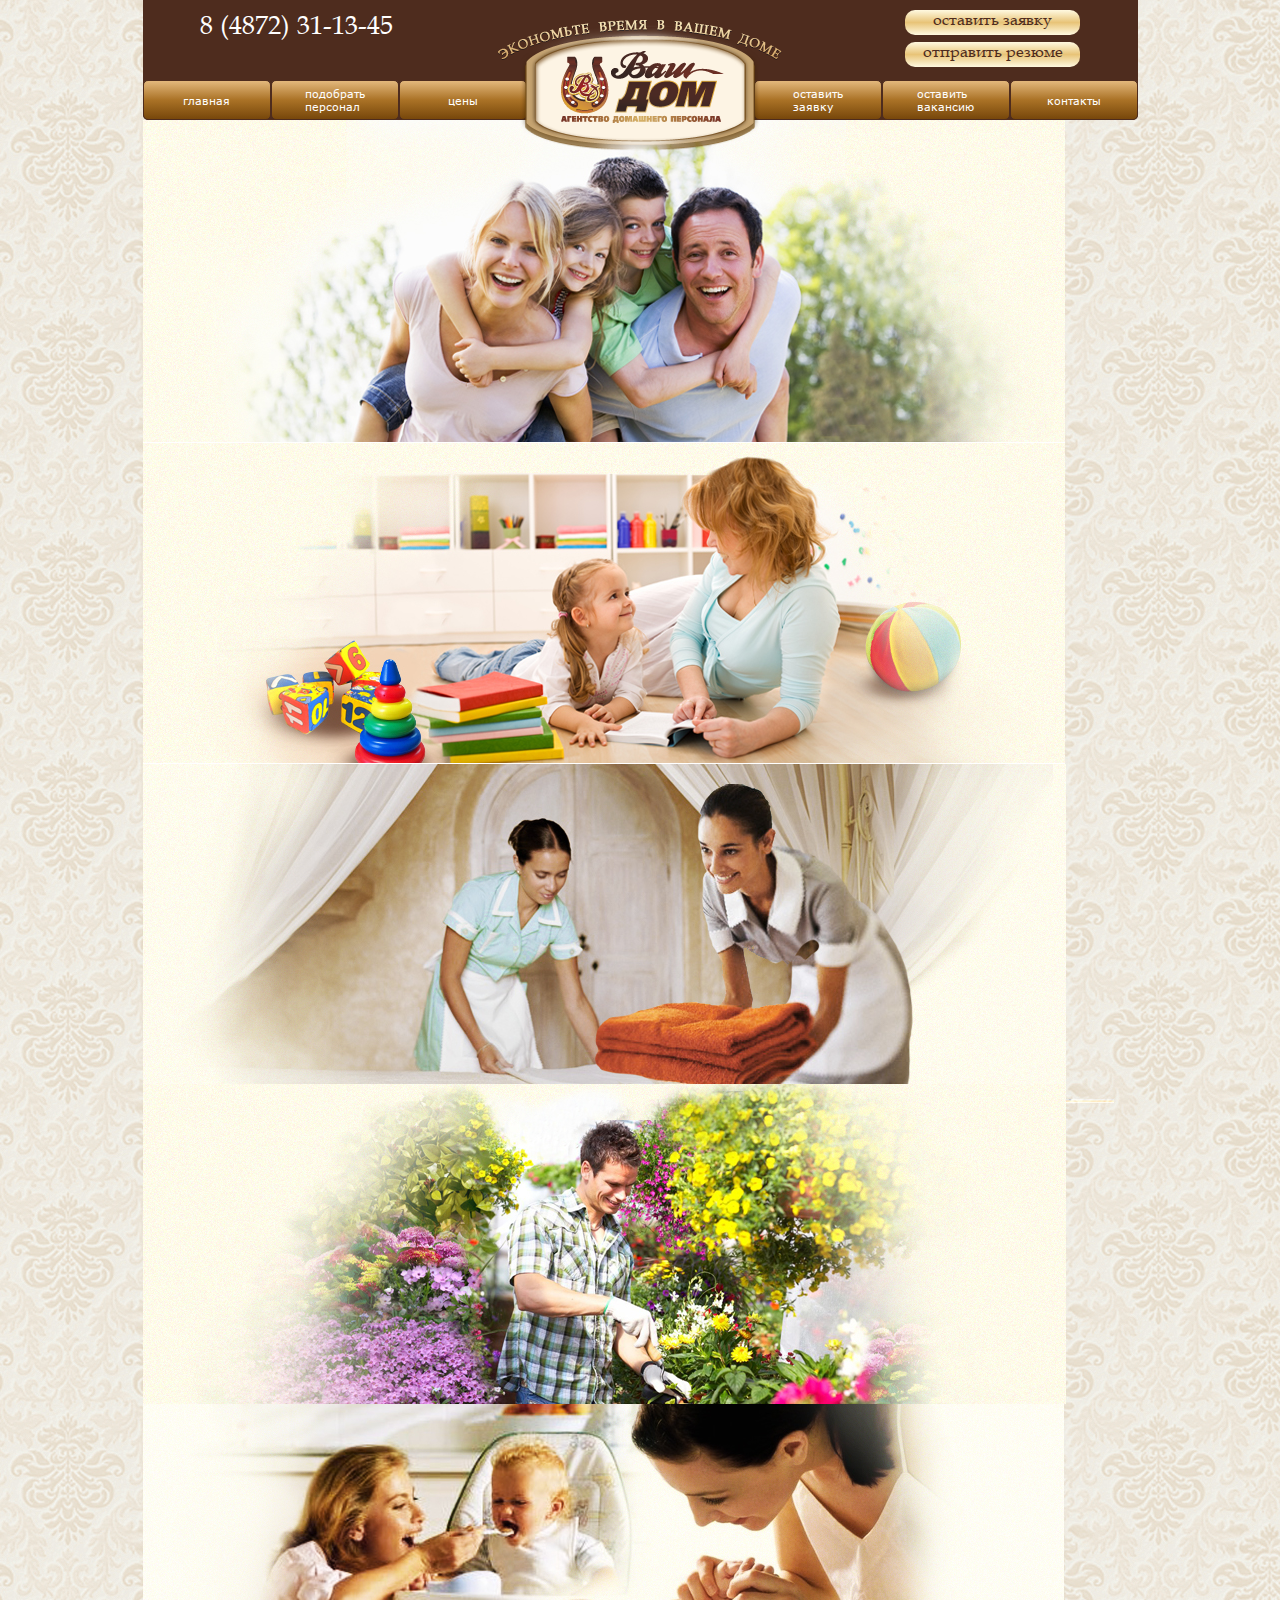
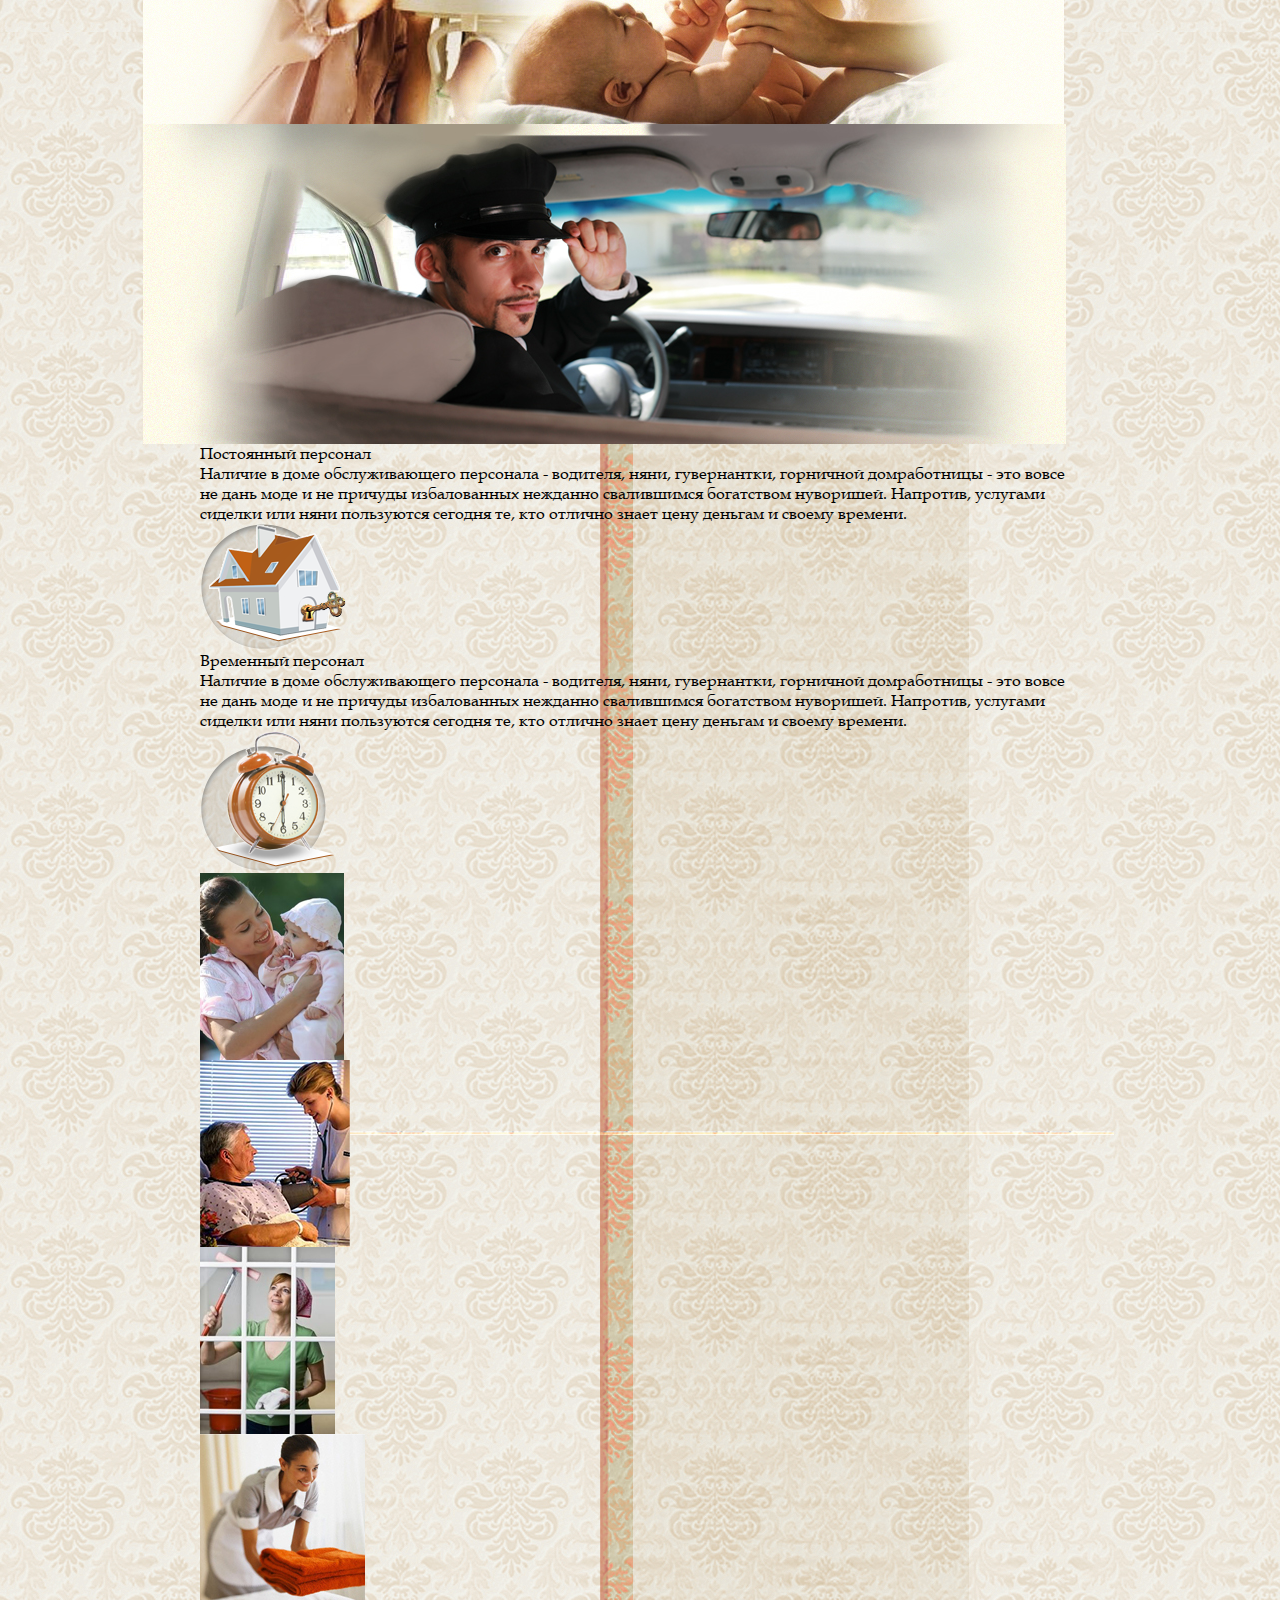
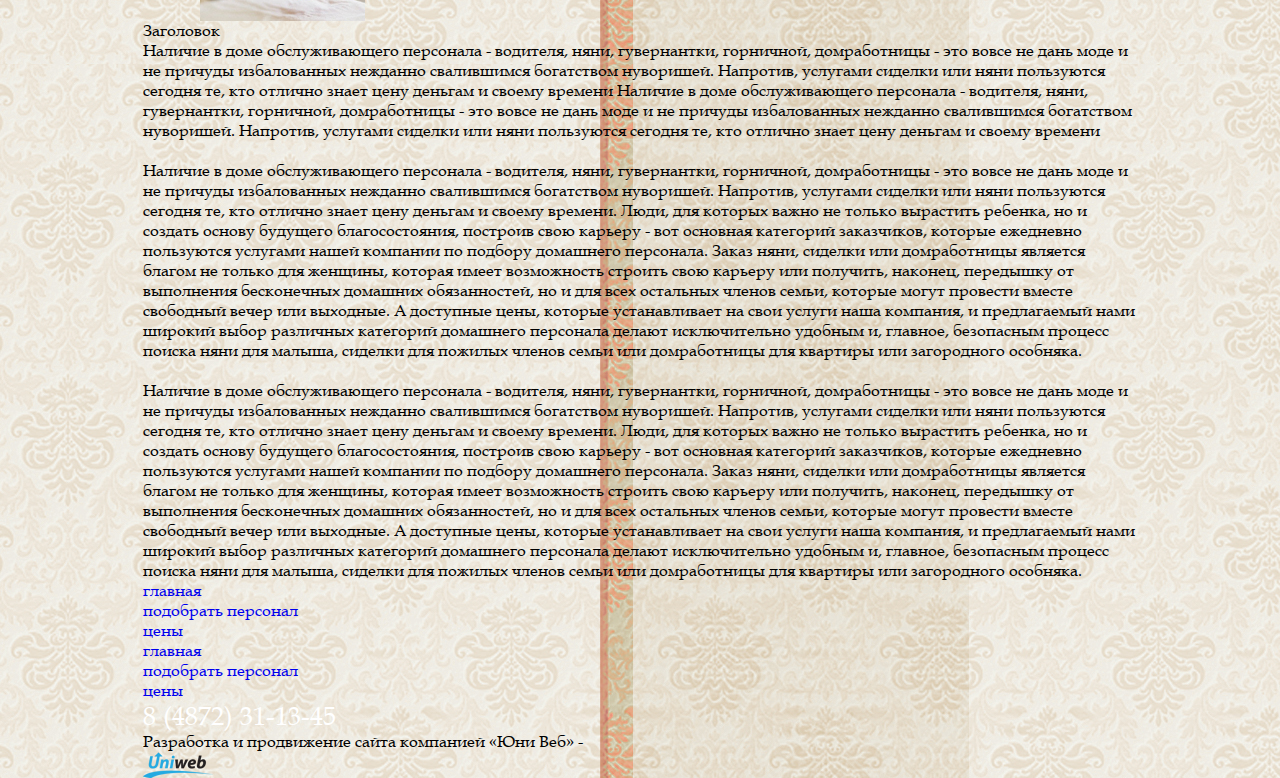
==== index.html @ 8fd13a28 "добавил стили header" ====
<!DOCTYPE html>
<html lang="en">

    <head>
        <meta charset="UTF-8">
        <meta name="viewport" content="width=device-width, initial-scale=1.0">
        <link rel="stylesheet" href="css/main.css">
        <title>Ваш Дом</title>
    </head>

    <body>
        <header class="header">
            <div class="container">
                <div class="header__inner">
                    <a class="phone" href="tel:84872311345">8 (4872) 31-13-45</a>
                    <h1 class="header__title visibility-hidden">Экономьте время в Вашем доме</h1>
                    <img class="header__logo" src="img/logo-width-title.png"
                        alt="логотип агенство домашнего персонала Ваш Дом">
                    <div class="header-feedback">
                        <a href="#">оставить заявку</a>
                        <a href="#">отправить резюме</a>
                    </div>
                </div>
            </div>
            <nav class="menu">
                <ul class="menu__list">
                    <li class="menu__item">
                        <a href="#" class="menu__link">главная</a>
                    </li>
                    <li class="menu__item">
                        <a href="list-of-employees.html" class="menu__link">подобрать<br> персонал</a>
                        <!-- <ul class="submenu">
                            <li><a href="#">о нас</a></li>
                            <li><a href="#">задать вопрос</a></li>
                            <li><a href="#">это интересно</a></li>
                            <li><a href="#">отзывы</a></li>
                        </ul> -->
                    </li>
                    <li class="menu__item">
                        <a href="#" class="menu__link">цены</a>
                    </li>
                </ul>
                <ul class="menu__list">
                    <li class="menu__item">
                        <a href="#" class="menu__link">оставить<br> заявку</a>
                    </li>
                    <li class="menu__item">
                        <a href="#" class="menu__link">оставить<br> вакансию</a>
                    </li>
                    <li class="menu__item">
                        <a href="#" class="menu__link">контакты</a>
                    </li>
                </ul>
            </nav>
        </header>
        <section class="top-slider">
            <!-- Slider main container -->
            <div class="swiper">
                <div class="swiper-wrapper">
                    <div class="swiper-slide">
                        <img src="img/slide-1.jpg" alt="">
                    </div>
                    <div class="swiper-slide">
                        <img src="img/slide-2.jpg" alt="">
                    </div>
                    <div class="swiper-slide">
                        <img src="img/slide-3.jpg" alt="">
                    </div>
                    <div class="swiper-slide">
                        <img src="img/slide-4.jpg" alt="">
                    </div>
                    <div class="swiper-slide">
                        <img src="img/slide-5.jpg" alt="">
                    </div>
                    <div class="swiper-slide">
                        <img src="img/slide-6.jpg" alt="">
                    </div>
                </div>
                <div class="swiper-pagination"></div>
            </div>
        </section>
        <main class="services">
            <div class="container">
                <div class="services__inner">
                    <div class="sevices-content">
                        <h2 class="sevices-content__title">Постоянный персонал</h2>
                        <p class="sevices-content__desc">Наличие в доме обслуживающего персонала - водителя,
                            няни, гувернантки, горничной домработницы - это вовсе не дань моде и не причуды избалованных
                            нежданно свалившимся богатством нуворишей. Напротив, услугами сиделки или няни пользуются
                            сегодня те, кто отлично знает цену деньгам и своему времени.
                        </p>
                        <img src="img/house-pic.png" alt="изображение дома с ключем в двери">
                        <button class="sevices-content__btn"></button>
                    </div>
                    <div class="sevices-content">
                        <h2 class="sevices-content__title">Временный персонал</h2>
                        <p class="sevices-content__desc">Наличие в доме обслуживающего персонала - водителя,
                            няни, гувернантки, горничной домработницы - это вовсе не дань моде и не причуды избалованных
                            нежданно свалившимся богатством нуворишей. Напротив, услугами сиделки или няни пользуются
                            сегодня те, кто отлично знает цену деньгам и своему времени.
                        </p>
                        <img src="img/alarm-pic.png" alt="изображение будильника">
                        <button class="sevices-content__btn"></button>
                    </div>
                </div>
                <div class="main-carousel">
                    <div class="carousel">
                        <div class="carousel-wrapper">
                            <div class="carousel-slide"><img src="img/staff-pic-1.jpg" alt=""></div>
                            <div class="carousel-slide"><img src="img/staff-pic-2.jpg" alt=""></div>
                            <div class="carousel-slide"><img src="img/staff-pic-3.jpg" alt=""></div>
                            <div class="carousel-slide"><img src="img/staff-pic-4.jpg" alt=""></div>
                        </div>
                    </div>
                </div>
            </div>
        </main>
        <section class="benefits">
            <h2 class="benefits__title">Заголовок</h2>
            <p class="benefits__text">Наличие в доме обслуживающего персонала - водителя, няни, гувернантки, горничной,
                домработницы - это вовсе не дань моде и не причуды избалованных нежданно свалившимся богатством
                нуворишей. Напротив, услугами сиделки или няни пользуются сегодня те, кто отлично знает цену деньгам и
                своему времени
                Наличие в доме обслуживающего персонала - водителя, няни, гувернантки, горничной, домработницы - это
                вовсе не дань моде и не причуды избалованных нежданно свалившимся богатством нуворишей. Напротив,
                услугами сиделки или няни пользуются сегодня те, кто отлично знает цену деньгам и своему времени
                <br>
                <br>

                Наличие в доме обслуживающего персонала - водителя, няни, гувернантки, горничной, домработницы - это
                вовсе не дань моде и не причуды избалованных нежданно свалившимся богатством нуворишей. Напротив,
                услугами сиделки или няни пользуются сегодня те, кто отлично знает цену деньгам и своему времени. Люди,
                для которых важно не только вырастить ребенка, но и создать основу будущего благосостояния, построив
                свою карьеру - вот основная категорий заказчиков, которые ежедневно пользуются услугами нашей компании
                по подбору домашнего персонала.
                Заказ няни, сиделки или домработницы является благом не только для женщины, которая имеет возможность
                строить свою карьеру или получить, наконец, передышку от выполнения бесконечных домашних обязанностей,
                но и для всех остальных членов семьи, которые могут провести вместе свободный вечер или выходные. А
                доступные цены, которые устанавливает на свои услуги наша компания, и предлагаемый нами широкий выбор
                различных категорий домашнего персонала делают исключительно удобным и, главное, безопасным процесс
                поиска няни для малыша, сиделки для пожилых членов семьи или домработницы для квартиры или загородного
                особняка.
                <br>
                <br>

                Наличие в доме обслуживающего персонала - водителя, няни, гувернантки, горничной, домработницы - это
                вовсе не дань моде и не причуды избалованных нежданно свалившимся богатством нуворишей. Напротив,
                услугами сиделки или няни пользуются сегодня те, кто отлично знает цену деньгам и своему времени. Люди,
                для которых важно не только вырастить ребенка, но и создать основу будущего благосостояния, построив
                свою карьеру - вот основная категорий заказчиков, которые ежедневно пользуются услугами нашей компании
                по подбору домашнего персонала.
                Заказ няни, сиделки или домработницы является благом не только для женщины, которая имеет возможность
                строить свою карьеру или получить, наконец, передышку от выполнения бесконечных домашних обязанностей,
                но и для всех остальных членов семьи, которые могут провести вместе свободный вечер или выходные. А
                доступные цены, которые устанавливает на свои услуги наша компания, и предлагаемый нами широкий выбор
                различных категорий домашнего персонала делают исключительно удобным и, главное, безопасным процесс
                поиска няни для малыша, сиделки для пожилых членов семьи или домработницы для квартиры или загородного
                особняка.
            </p>
        </section>
        <footer class="footer">
            <nav class="footer-nav">
                <ul class="nav__list">
                    <li class="nav__item">
                        <a href="#" class="nav__link">главная</a>
                    </li>
                    <li class="nav__item">
                        <a href="list-of-employees.html" class="nav__link" target="_blank">подобрать персонал</a>
                    </li>
                    <li class="nav__item">
                        <a href="#" class="nav__link">цены</a>
                    </li>
                    <li class="nav__item">
                        <a href="#" class="nav__link">главная</a>
                    </li>
                    <li class="nav__item">
                        <a href="#" class="nav__link">подобрать персонал</a>
                    </li>
                    <li class="nav__item">
                        <a href="#" class="nav__link">цены</a>
                    </li>
                </ul>
            </nav>
            <div class="footer-copyright">
                <a class="phone" href="tel:84872311345">8 (4872) 31-13-45</a>
                <div class="footer-copyright__wrapper">
                    <p class="footer-copyright-text">Разработка и продвижение сайта компанией «Юни Веб» -</p>
                    <img class="footer-copyright-img" src="img/logo-UW.png" alt="Логотип компании ЮниВеб">
                </div>
            </div>
        </footer>
    </body>

</html>
---- css/main.css ----
@import './base/fonts.css';

@import './base/reset.css';
@import './base/vars.css';
@import './base/base.css';

@import './blocks/header.css';
@import './blocks/nav.css';
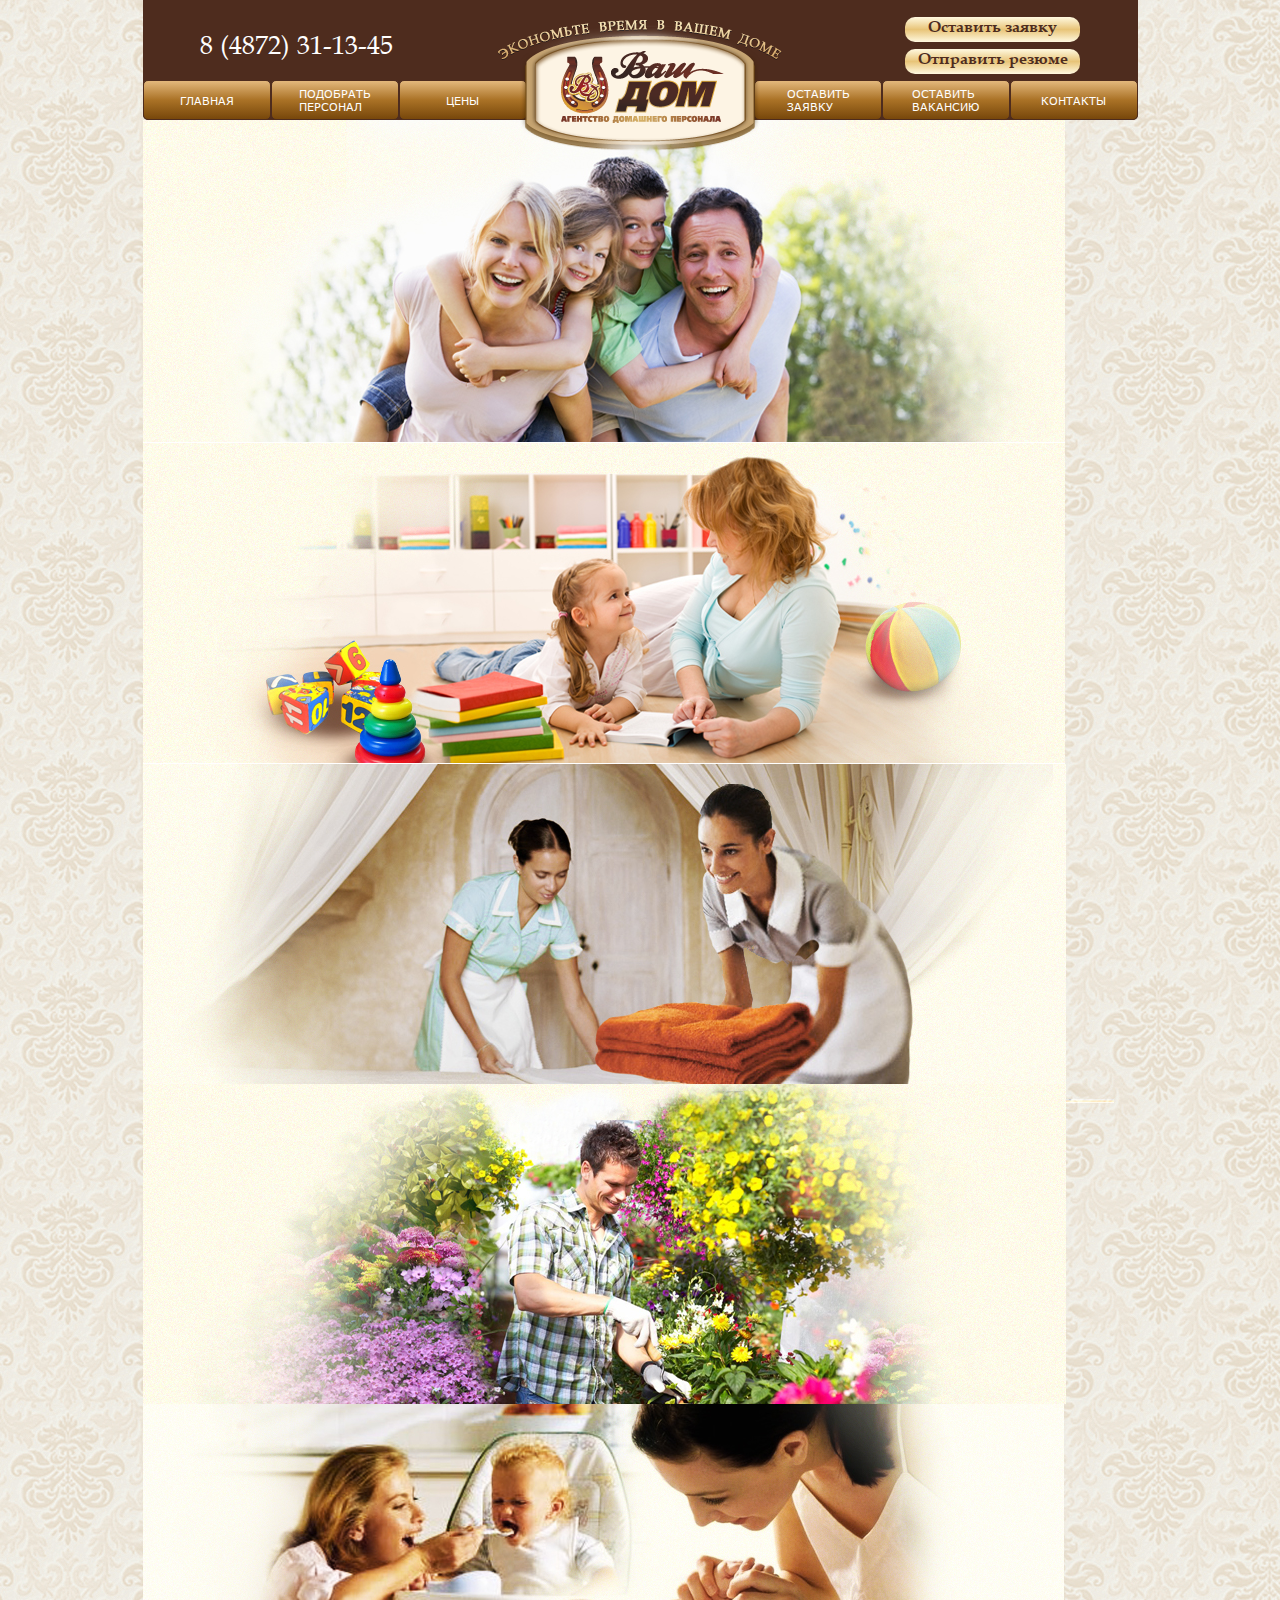
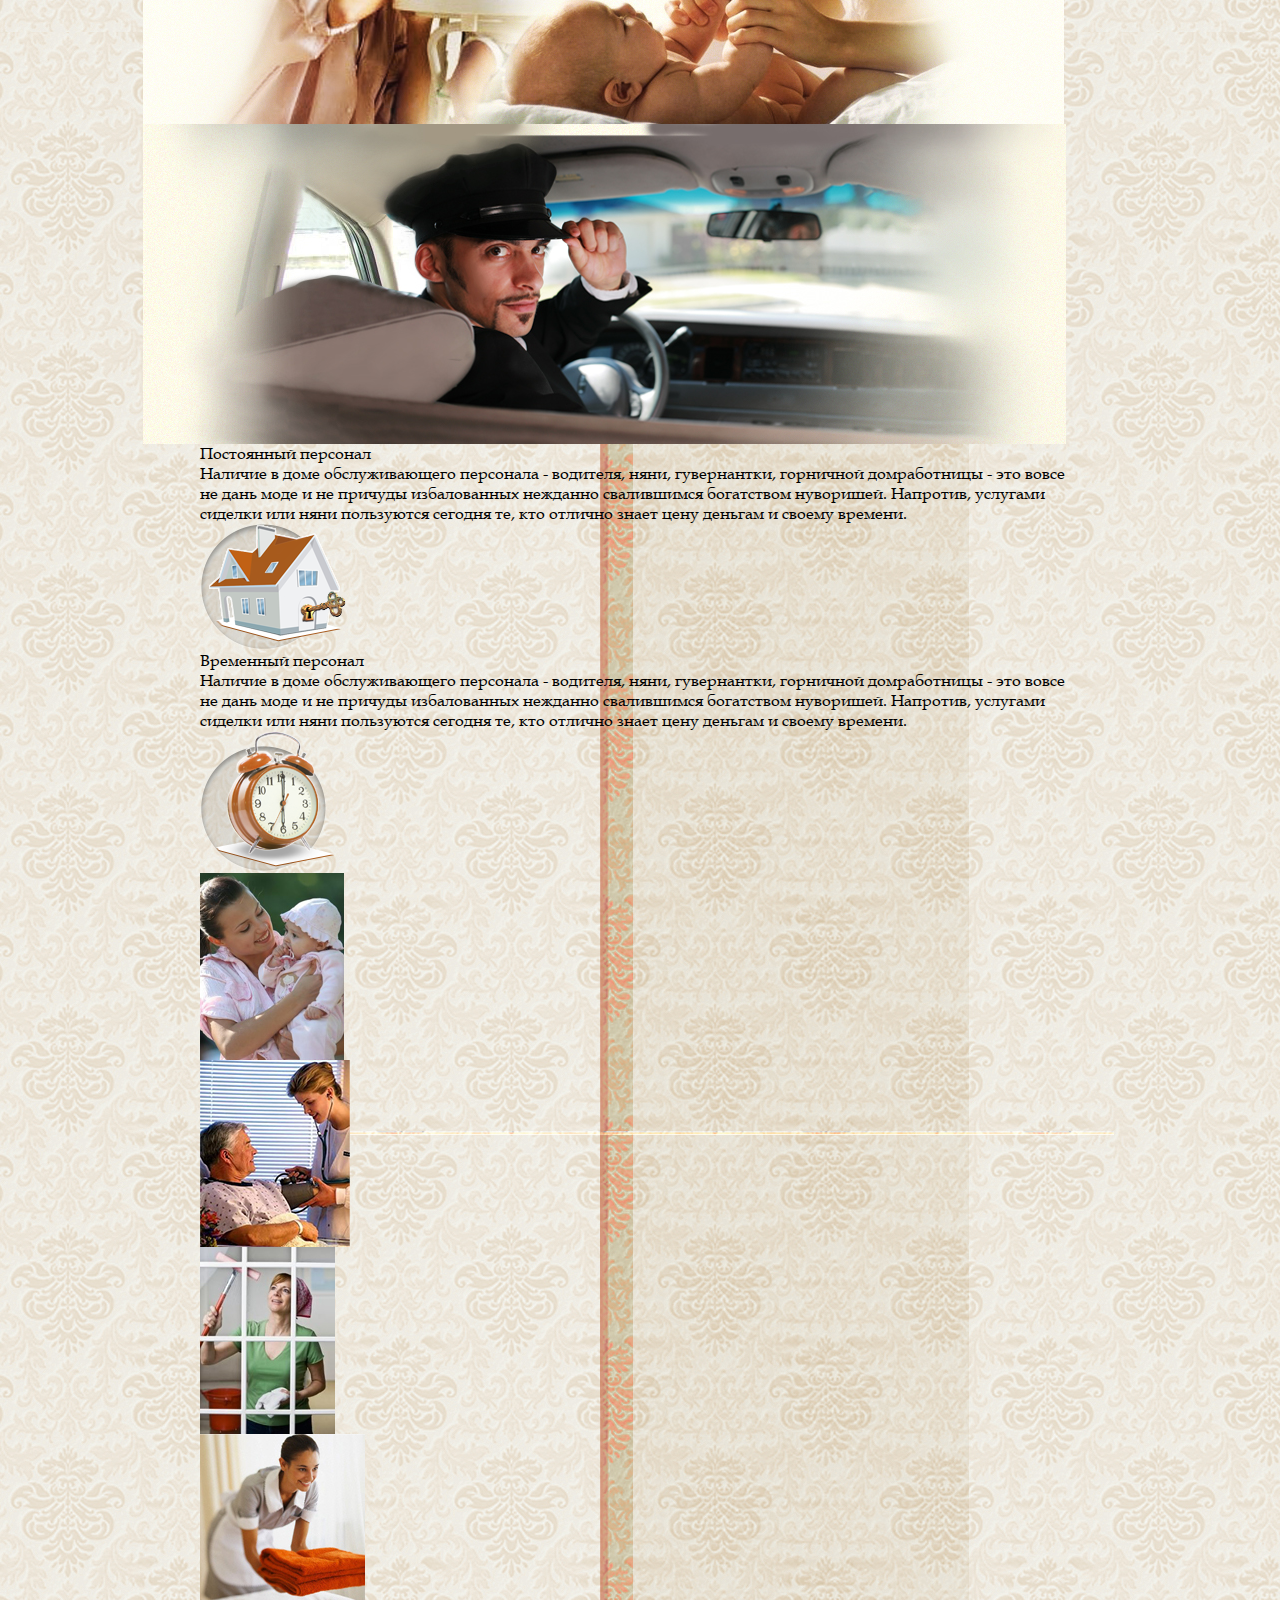
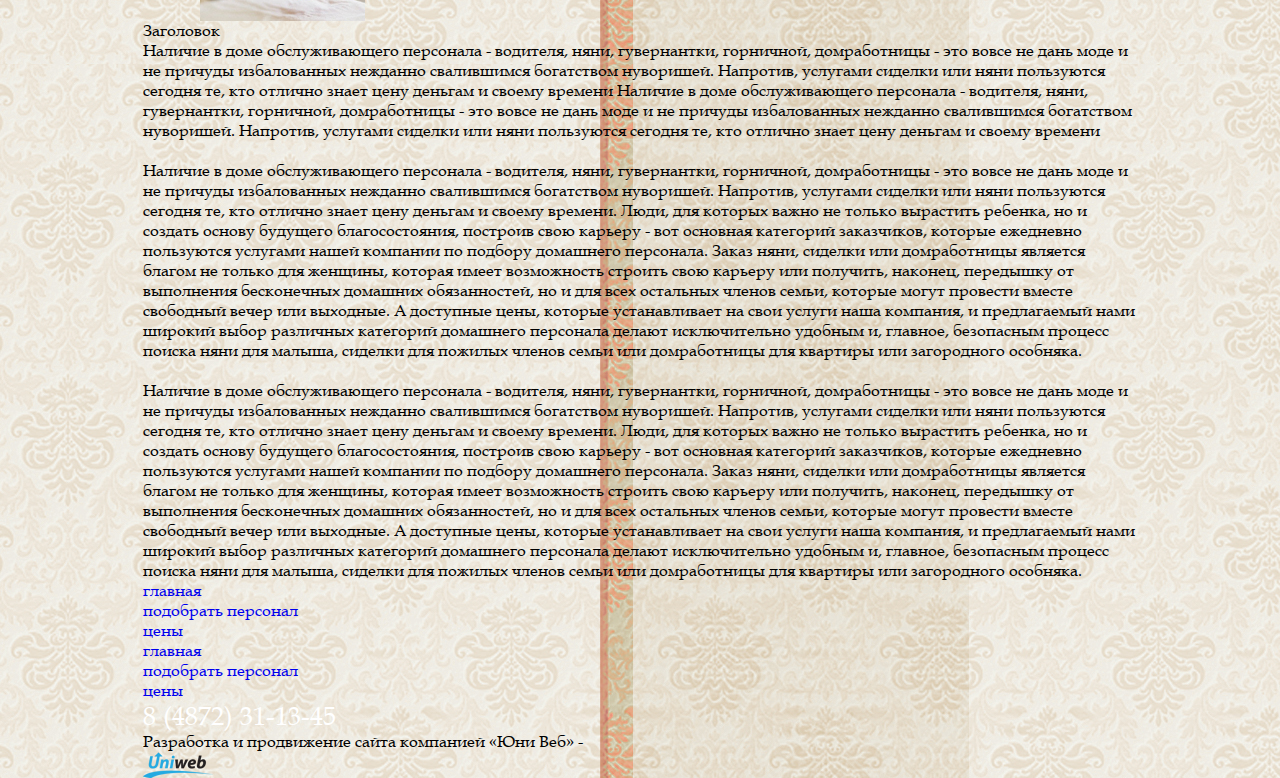
==== commit 4a5bc1d6: "стилизовал выпадающее меня, мелкие фиксы" ====
--- a/index.html
+++ b/index.html
@@ -29,12 +29,20 @@
                     </li>
                     <li class="menu__item">
                         <a href="list-of-employees.html" class="menu__link">подобрать<br> персонал</a>
-                        <!-- <ul class="submenu">
-                            <li><a href="#">о нас</a></li>
-                            <li><a href="#">задать вопрос</a></li>
-                            <li><a href="#">это интересно</a></li>
-                            <li><a href="#">отзывы</a></li>
-                        </ul> -->
+                        <ul class="submenu__list">
+                            <li class="submenu__item">
+                                <a class="submenu__link" href="#">о нас</a>
+                            </li>
+                            <li class="submenu__item">
+                                <a class="submenu__link" href="#">задать вопрос</a>
+                            </li>
+                            <li class="submenu__item">
+                                <a class="submenu__link" href="#">это интересно</a>
+                            </li>
+                            <li class="submenu__item">
+                                <a class="submenu__link" href="#">отзывы</a>
+                            </li>
+                        </ul>
                     </li>
                     <li class="menu__item">
                         <a href="#" class="menu__link">цены</a>
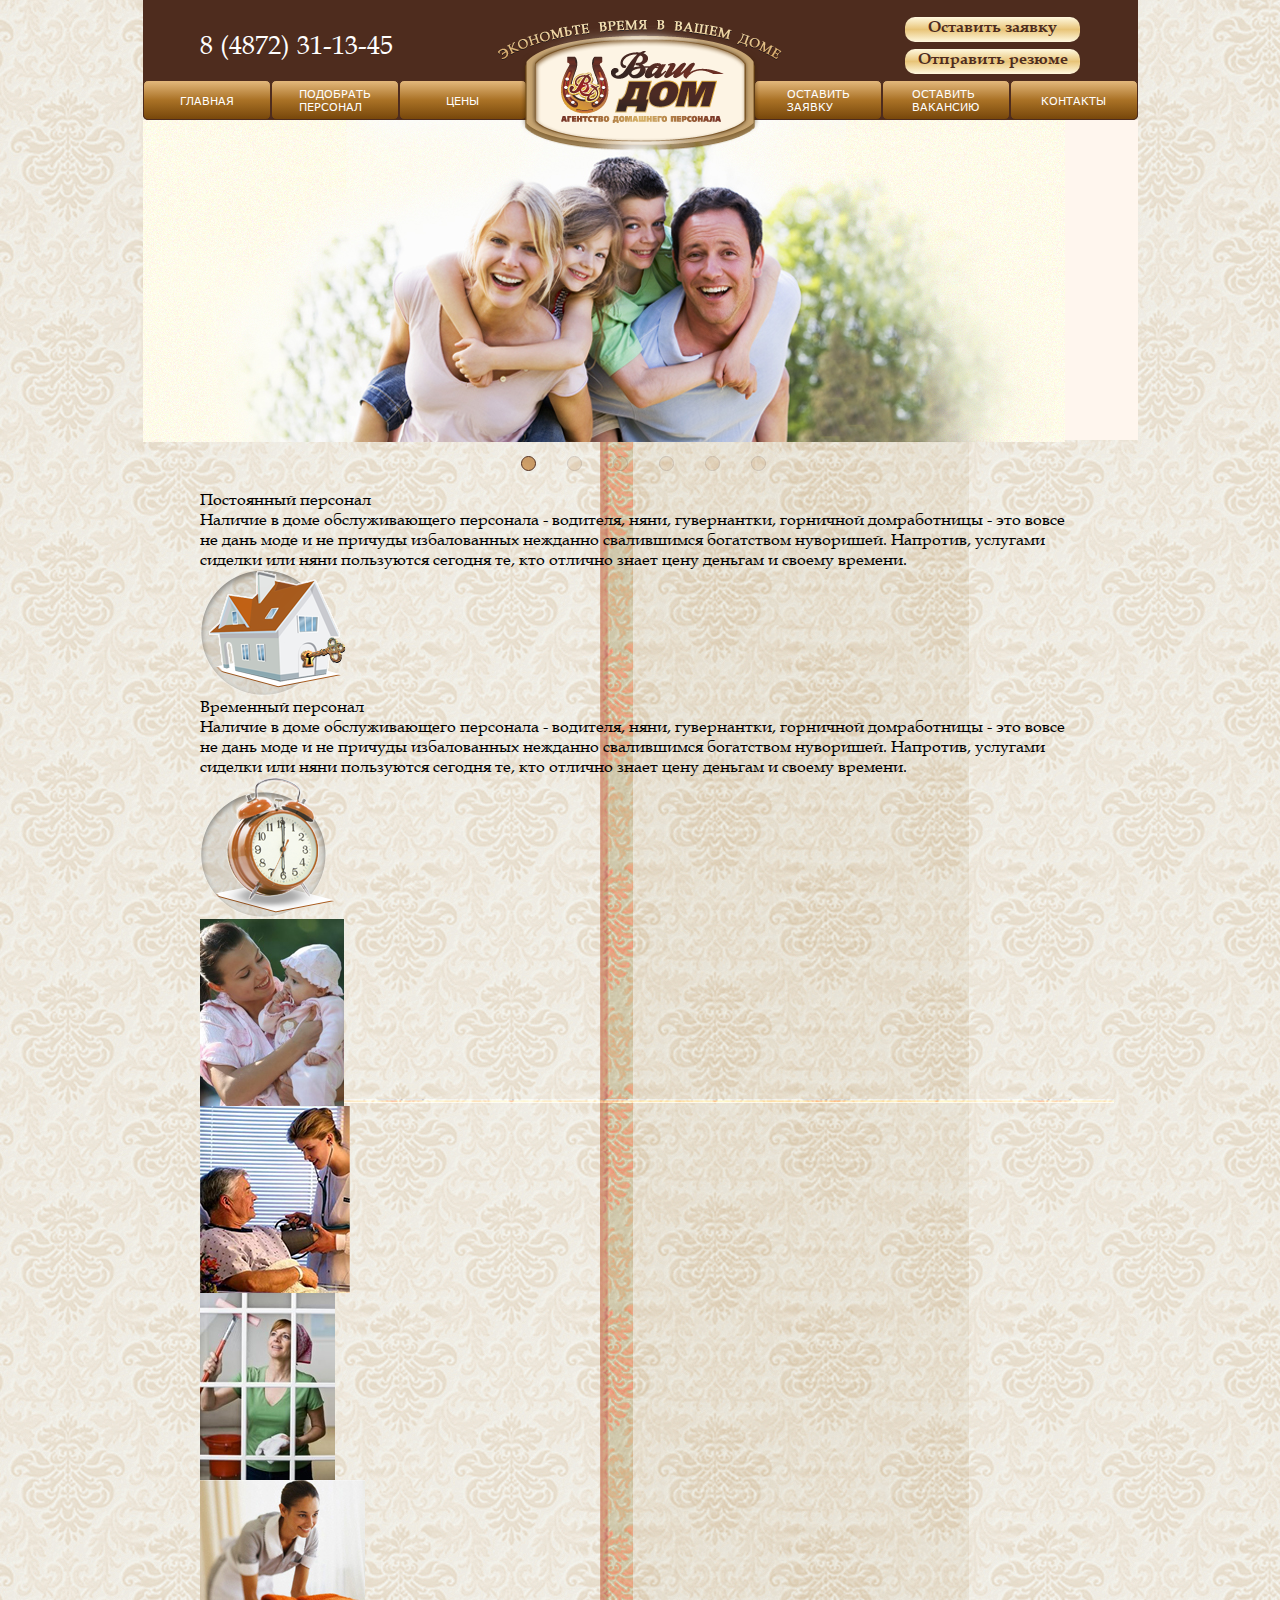
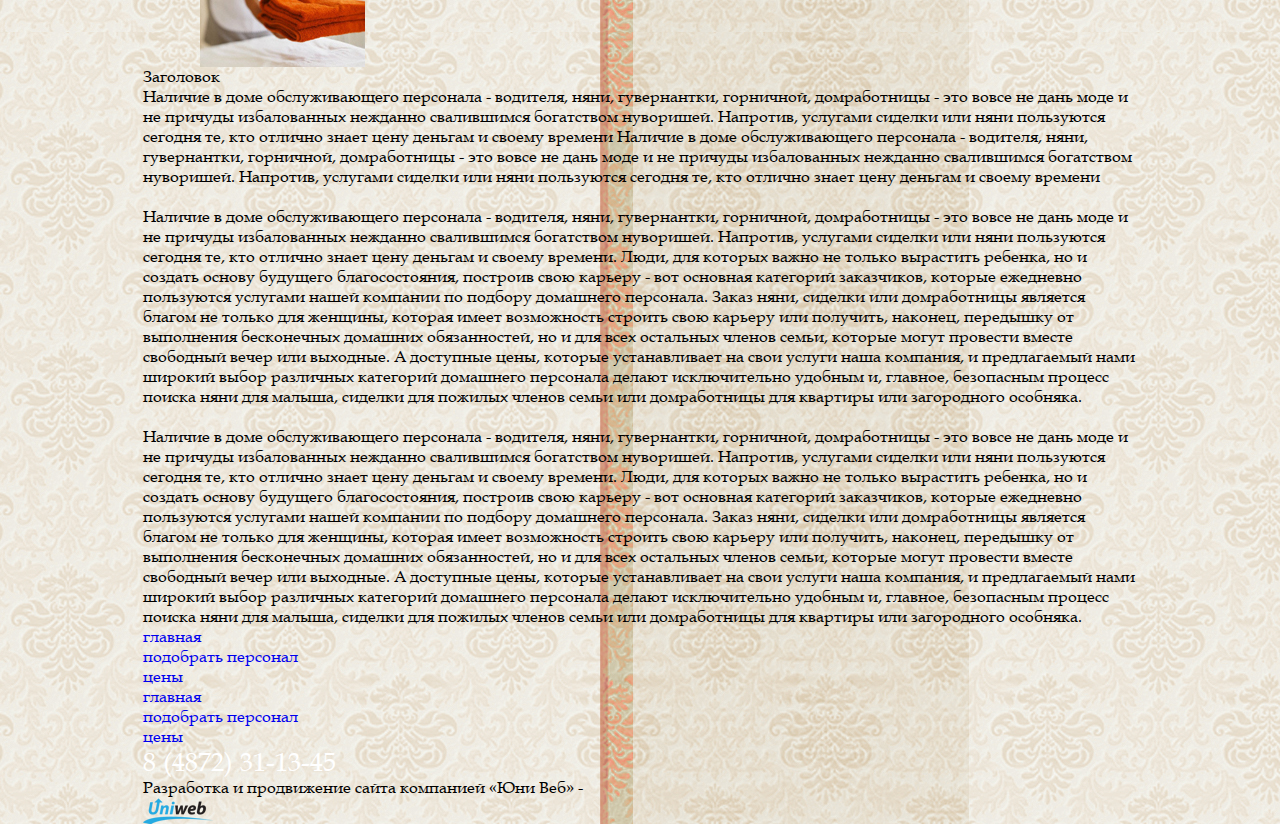
==== commit 1046f8d5: "добавил swiper slider, стилизовал слайдер" ====
--- a/index.html
+++ b/index.html
@@ -4,6 +4,7 @@
     <head>
         <meta charset="UTF-8">
         <meta name="viewport" content="width=device-width, initial-scale=1.0">
+        <link rel="stylesheet" href="https://cdn.jsdelivr.net/npm/swiper@10/swiper-bundle.min.css" />
         <link rel="stylesheet" href="css/main.css">
         <title>Ваш Дом</title>
     </head>
@@ -62,7 +63,6 @@
             </nav>
         </header>
         <section class="top-slider">
-            <!-- Slider main container -->
             <div class="swiper">
                 <div class="swiper-wrapper">
                     <div class="swiper-slide">
@@ -84,8 +84,8 @@
                         <img src="img/slide-6.jpg" alt="">
                     </div>
                 </div>
-                <div class="swiper-pagination"></div>
-            </div>
+            </div>
+            <div class="swiper-pagination"></div>
         </section>
         <main class="services">
             <div class="container">
@@ -197,6 +197,8 @@
                 </div>
             </div>
         </footer>
+        <script src="https://cdn.jsdelivr.net/npm/swiper@10/swiper-bundle.min.js"></script>
+        <script src="js/top-slider.js"></script>
     </body>
 
 </html>--- a/css/main.css
+++ b/css/main.css
@@ -6,3 +6,4 @@
 
 @import './blocks/header.css';
 @import './blocks/nav.css';
+@import './blocks/top-slider.css';
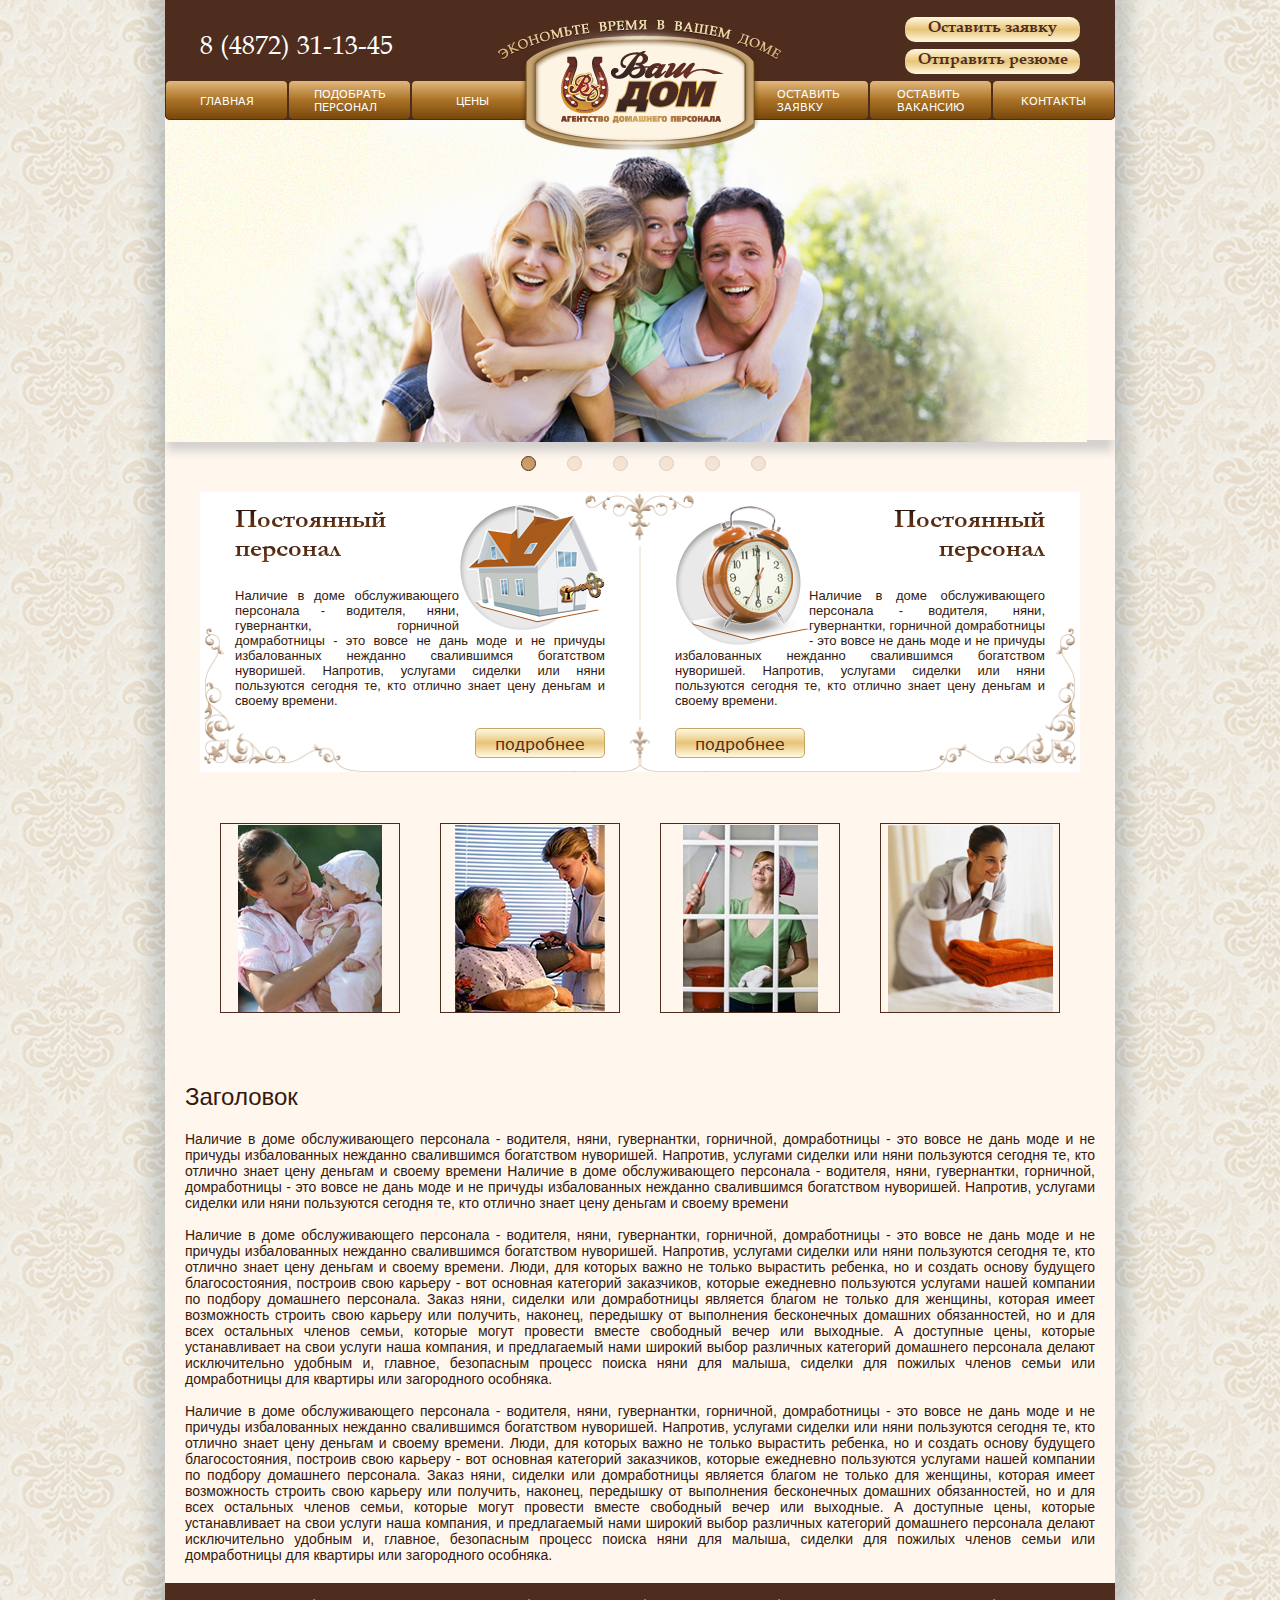
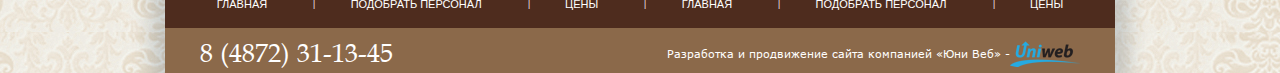
==== commit 2b5d00cf: "завершил стилизацию главной страницы, мелкие фиксы по верстке" ====
--- a/index.html
+++ b/index.html
@@ -90,41 +90,50 @@
         <main class="services">
             <div class="container">
                 <div class="services__inner">
-                    <div class="sevices-content">
-                        <h2 class="sevices-content__title">Постоянный персонал</h2>
-                        <p class="sevices-content__desc">Наличие в доме обслуживающего персонала - водителя,
+                    <div class="services-content services-content--left">
+                        <img class="services-content__img" src="img/house-pic.png"
+                            alt="изображение дома с ключем в двери">
+                        <h2 class="services-content__title"><span>Постоянный</span><br> <span>персонал</span></h2>
+                        <p class="services-content__desc">Наличие в доме обслуживающего персонала - водителя,
                             няни, гувернантки, горничной домработницы - это вовсе не дань моде и не причуды избалованных
                             нежданно свалившимся богатством нуворишей. Напротив, услугами сиделки или няни пользуются
                             сегодня те, кто отлично знает цену деньгам и своему времени.
                         </p>
-                        <img src="img/house-pic.png" alt="изображение дома с ключем в двери">
-                        <button class="sevices-content__btn"></button>
-                    </div>
-                    <div class="sevices-content">
-                        <h2 class="sevices-content__title">Временный персонал</h2>
-                        <p class="sevices-content__desc">Наличие в доме обслуживающего персонала - водителя,
+                        <button class="services-content__btn">подробнее</button>
+                    </div>
+                    <div class="services-content services-content--right">
+                        <img class="services-content__img" src="img/alarm-pic.png" alt="изображение будильника">
+                        <h2 class="services-content__title"><span>Постоянный</span><br> <span>персонал</span></h2>
+                        <p class="services-content__desc">Наличие в доме обслуживающего персонала - водителя,
                             няни, гувернантки, горничной домработницы - это вовсе не дань моде и не причуды избалованных
                             нежданно свалившимся богатством нуворишей. Напротив, услугами сиделки или няни пользуются
                             сегодня те, кто отлично знает цену деньгам и своему времени.
                         </p>
-                        <img src="img/alarm-pic.png" alt="изображение будильника">
-                        <button class="sevices-content__btn"></button>
+                        <button class="services-content__btn">подробнее</button>
                     </div>
                 </div>
                 <div class="main-carousel">
                     <div class="carousel">
                         <div class="carousel-wrapper">
-                            <div class="carousel-slide"><img src="img/staff-pic-1.jpg" alt=""></div>
-                            <div class="carousel-slide"><img src="img/staff-pic-2.jpg" alt=""></div>
-                            <div class="carousel-slide"><img src="img/staff-pic-3.jpg" alt=""></div>
-                            <div class="carousel-slide"><img src="img/staff-pic-4.jpg" alt=""></div>
+                            <div class="carousel-slide">
+                                <img src="img/staff-pic-1.jpg" alt="">
+                            </div>
+                            <div class="carousel-slide">
+                                <img src="img/staff-pic-2.jpg" alt="">
+                            </div>
+                            <div class="carousel-slide">
+                                <img src="img/staff-pic-3.jpg" alt="">
+                            </div>
+                            <div class="carousel-slide">
+                                <img src="img/staff-pic-4.jpg" alt="">
+                            </div>
                         </div>
                     </div>
                 </div>
             </div>
         </main>
         <section class="benefits">
-            <h2 class="benefits__title">Заголовок</h2>
+            <h2 class="title benefits__title">Заголовок</h2>
             <p class="benefits__text">Наличие в доме обслуживающего персонала - водителя, няни, гувернантки, горничной,
                 домработницы - это вовсе не дань моде и не причуды избалованных нежданно свалившимся богатством
                 нуворишей. Напротив, услугами сиделки или няни пользуются сегодня те, кто отлично знает цену деньгам и
@@ -167,33 +176,37 @@
             </p>
         </section>
         <footer class="footer">
-            <nav class="footer-nav">
-                <ul class="nav__list">
-                    <li class="nav__item">
-                        <a href="#" class="nav__link">главная</a>
-                    </li>
-                    <li class="nav__item">
-                        <a href="list-of-employees.html" class="nav__link" target="_blank">подобрать персонал</a>
-                    </li>
-                    <li class="nav__item">
-                        <a href="#" class="nav__link">цены</a>
-                    </li>
-                    <li class="nav__item">
-                        <a href="#" class="nav__link">главная</a>
-                    </li>
-                    <li class="nav__item">
-                        <a href="#" class="nav__link">подобрать персонал</a>
-                    </li>
-                    <li class="nav__item">
-                        <a href="#" class="nav__link">цены</a>
-                    </li>
-                </ul>
-            </nav>
+            <div class="footer-top">
+                <nav class="footer-nav">
+                    <ul class="nav__list">
+                        <li class="nav__item">
+                            <a href="#" class="nav__link">главная</a>
+                        </li>
+                        <li class="nav__item">
+                            <a href="#" class="nav__link" target="_blank">подобрать персонал</a>
+                        </li>
+                        <li class="nav__item">
+                            <a href="#" class="nav__link">цены</a>
+                        </li>
+                        <li class="nav__item">
+                            <a href="#" class="nav__link">главная</a>
+                        </li>
+                        <li class="nav__item">
+                            <a href="#" class="nav__link">подобрать персонал</a>
+                        </li>
+                        <li class="nav__item">
+                            <a href="#" class="nav__link">цены</a>
+                        </li>
+                    </ul>
+                </nav>
+            </div>
             <div class="footer-copyright">
-                <a class="phone" href="tel:84872311345">8 (4872) 31-13-45</a>
-                <div class="footer-copyright__wrapper">
-                    <p class="footer-copyright-text">Разработка и продвижение сайта компанией «Юни Веб» -</p>
-                    <img class="footer-copyright-img" src="img/logo-UW.png" alt="Логотип компании ЮниВеб">
+                <div class="container">
+                    <a class="phone" href="tel:84872311345">8 (4872) 31-13-45</a>
+                    <div class="footer-copyright__wrapper">
+                        <p class="footer-copyright-text">Разработка и продвижение сайта компанией «Юни Веб» -</p>
+                        <img class="footer-copyright-img" src="img/logo-UW.png" alt="Логотип компании ЮниВеб">
+                    </div>
                 </div>
             </div>
         </footer>
--- a/css/main.css
+++ b/css/main.css
@@ -7,3 +7,6 @@
 @import './blocks/header.css';
 @import './blocks/nav.css';
 @import './blocks/top-slider.css';
+@import './blocks/services.css';
+@import './blocks/benefits.css';
+@import './blocks/footer.css';
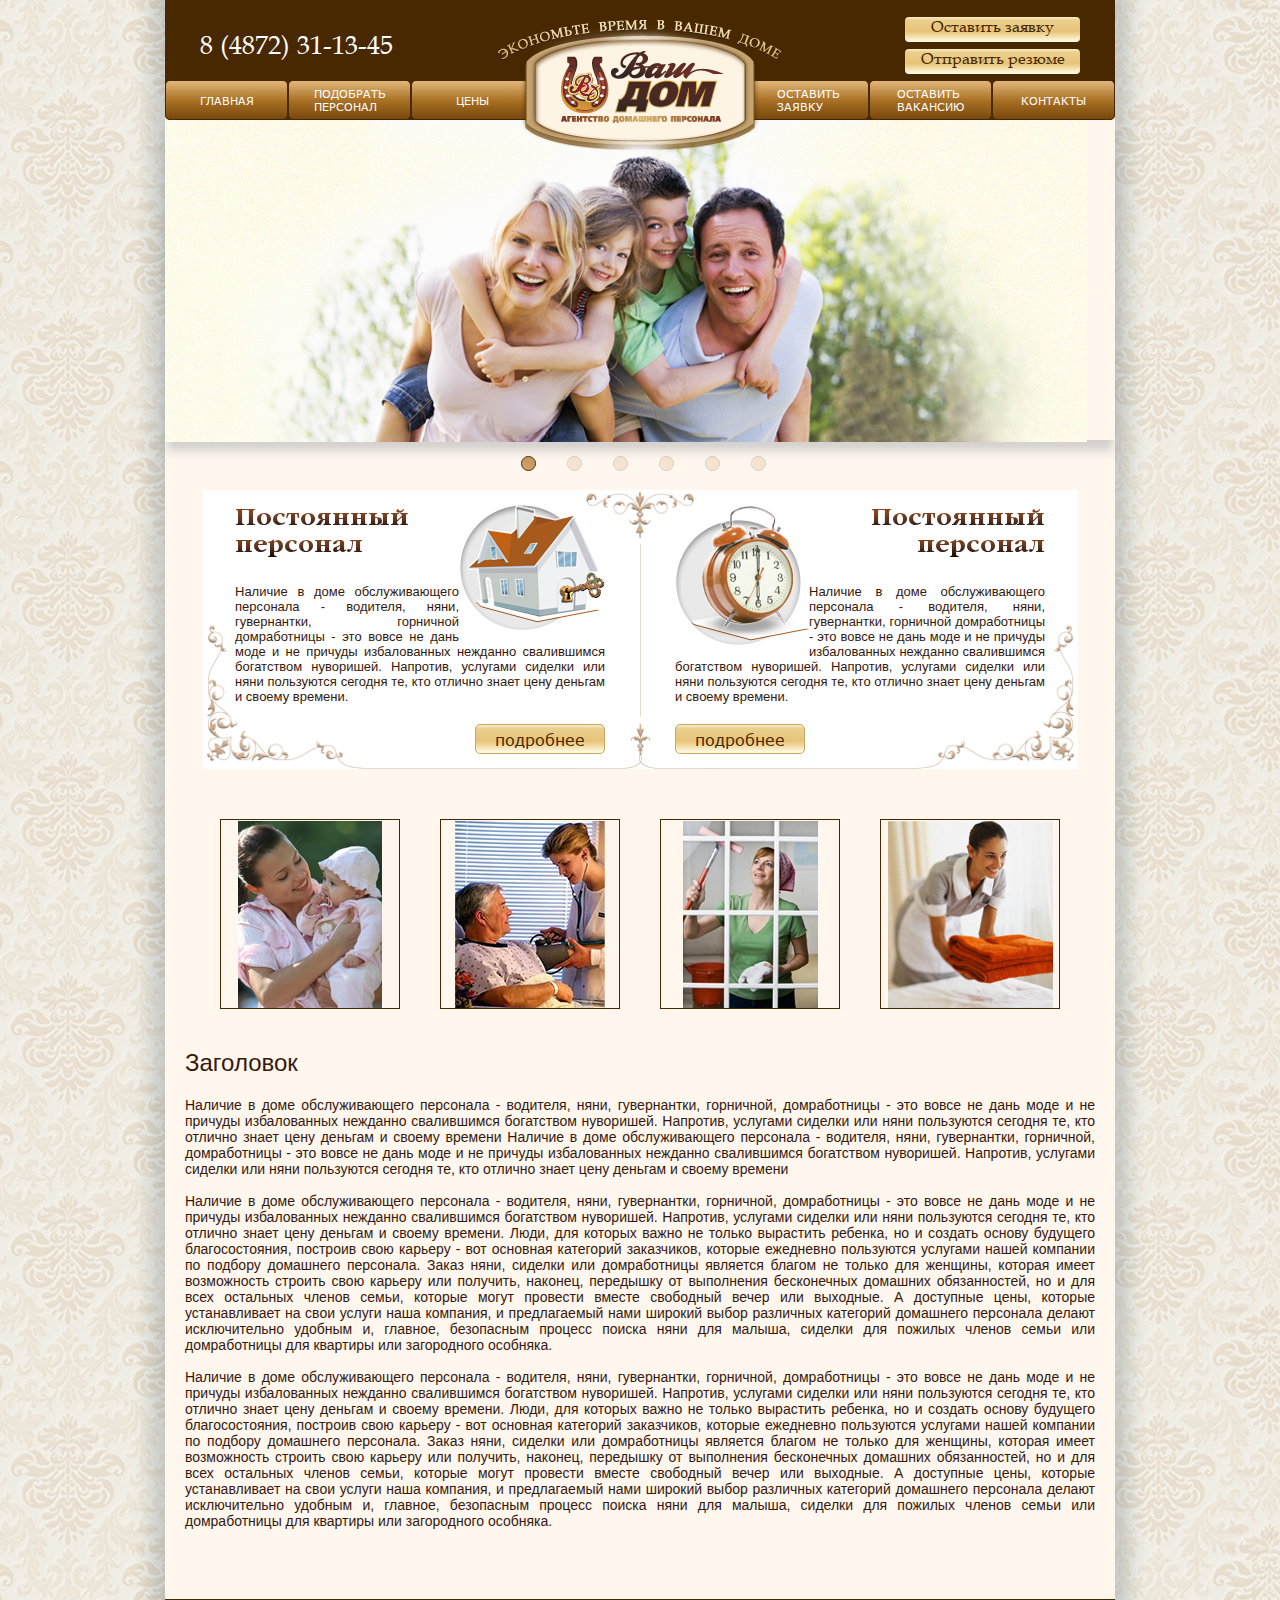
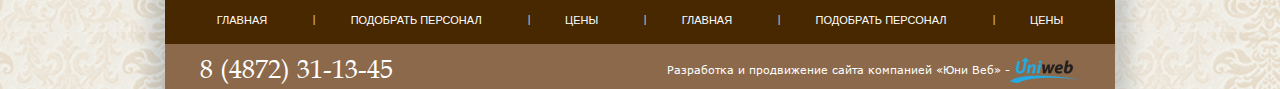
==== commit 016703cc: "выполнил верстку модальных окон, написал для них логику открытия/закрытия, мелкие фиксы кнопок" ====
--- a/index.html
+++ b/index.html
@@ -18,8 +18,89 @@
                     <img class="header__logo" src="img/logo-width-title.png"
                         alt="логотип агенство домашнего персонала Ваш Дом">
                     <div class="header-feedback">
-                        <a href="#">оставить заявку</a>
-                        <a href="#">отправить резюме</a>
+                        <a class="header-feedback__link header-feedback__link--request" href="#">оставить заявку</a>
+                        <a class="header-feedback__link header-feedback__link--resume" href="#">отправить резюме</a>
+
+                        <div class="header-feedback__modal header-feedback__modal--request hidden">
+                            <div class="header-feedback__modal-content">
+                                <form class="header-feedback__form">
+
+                                    <input type="text" id="full-name" name="full-name" placeholder="ФИО" required>
+                                    <input type="tel" id="phone" name="phone" placeholder="Телефон" required>
+
+                                    <div class="staff-select-group">
+                                        <div class="dropdown">
+                                            <button class="dropdown__button">Няня</button>
+                                            <ul class="dropdown__list">
+                                                <li class="dropdown__list-item" data-value="tutor">Репетитор</li>
+                                                <li class="dropdown__list-item" data-value="governess">Гувернантка</li>
+                                                <li class="dropdown__list-item" data-value="nanny">Няня</li>
+                                                <li class="dropdown__list-item" data-value="driver">Водитель</li>
+                                                <li class="dropdown__list-item" data-value="gardener">Садовник</li>
+                                            </ul>
+                                            <input class="dropdown__input-hidden" type="text" name="select-category"
+                                                value="" required>
+                                            <img src="img/select-arrow.png" alt="стрелка выбора опций">
+                                        </div>
+                                    </div>
+
+                                    <div class="staff-select-group">
+                                        <div class="dropdown">
+                                            <button class="dropdown__button">График работы</button>
+                                            <ul class="dropdown__list">
+                                                <li class="dropdown__list-item" data-value="tutor">Полный день</li>
+                                                <li class="dropdown__list-item" data-value="governess">Пол дня</li>
+                                                <li class="dropdown__list-item" data-value="nanny">График работы</li>
+                                                <li class="dropdown__list-item" data-value="driver">несколько часов</li>
+                                                <li class="dropdown__list-item" data-value="gardener">Круглосуточно</li>
+                                            </ul>
+                                            <input class="dropdown__input-hidden" type="text" name="select-category"
+                                                value="" required>
+                                            <img src="img/select-arrow.png" alt="стрелка выбора опций">
+                                        </div>
+                                    </div>
+
+                                    <textarea id="message" name="message"
+                                        placeholder="Дополнительная информация"></textarea>
+
+                                    <button type="submit" class="header-feedback__submit-button">Отправить</button>
+                                </form>
+                            </div>
+                        </div>
+                        <div class="header-feedback__modal header-feedback__modal--resume hidden">
+                            <div class="header-feedback__modal-content">
+                                <form class="header-feedback__form">
+
+                                    <input type="text" id="full-name" name="full-name" placeholder="ФИО" required>
+                                    <input type="tel" id="phone" name="phone" placeholder="Телефон" required>
+
+                                    <div class="staff-select-group">
+                                        <div class="dropdown">
+                                            <button class="dropdown__button">Должность</button>
+                                            <ul class="dropdown__list">
+                                                <li class="dropdown__list-item" data-value="tutor">Репетитор</li>
+                                                <li class="dropdown__list-item" data-value="governess">Гувернантка</li>
+                                                <li class="dropdown__list-item" data-value="nanny">Няня</li>
+                                                <li class="dropdown__list-item" data-value="driver">Водитель</li>
+                                                <li class="dropdown__list-item" data-value="gardener">Садовник</li>
+                                            </ul>
+                                            <input class="dropdown__input-hidden" type="text" name="select-category"
+                                                value="" required>
+                                            <img src="img/select-arrow.png" alt="стрелка выбора опций">
+                                        </div>
+                                    </div>
+
+                                    <input type="text" id="education" name="education" placeholder="Образование"
+                                        required>
+                                    <!-- <input type="file" id="attach-resume" name="attach-resume" placeholder="Прикрепить резюме" required> -->
+                                    <input type="file" id="fileInput" class="custom-file-input">
+                                    <label for="fileInput" class="custom-file-label">Выберите файл</label>
+
+                                    <button type="submit" class="header-feedback__submit-button">Отправить</button>
+                                </form>
+                            </div>
+                        </div>
+
                     </div>
                 </div>
             </div>
@@ -212,6 +293,7 @@
         </footer>
         <script src="https://cdn.jsdelivr.net/npm/swiper@10/swiper-bundle.min.js"></script>
         <script src="js/top-slider.js"></script>
+        <script src="js/modal-window.js"></script>
     </body>
 
 </html>--- a/css/main.css
+++ b/css/main.css
@@ -10,3 +10,5 @@
 @import './blocks/services.css';
 @import './blocks/benefits.css';
 @import './blocks/footer.css';
+@import './blocks/recruit-staff.css';
+@import './blocks/modal-window.css';
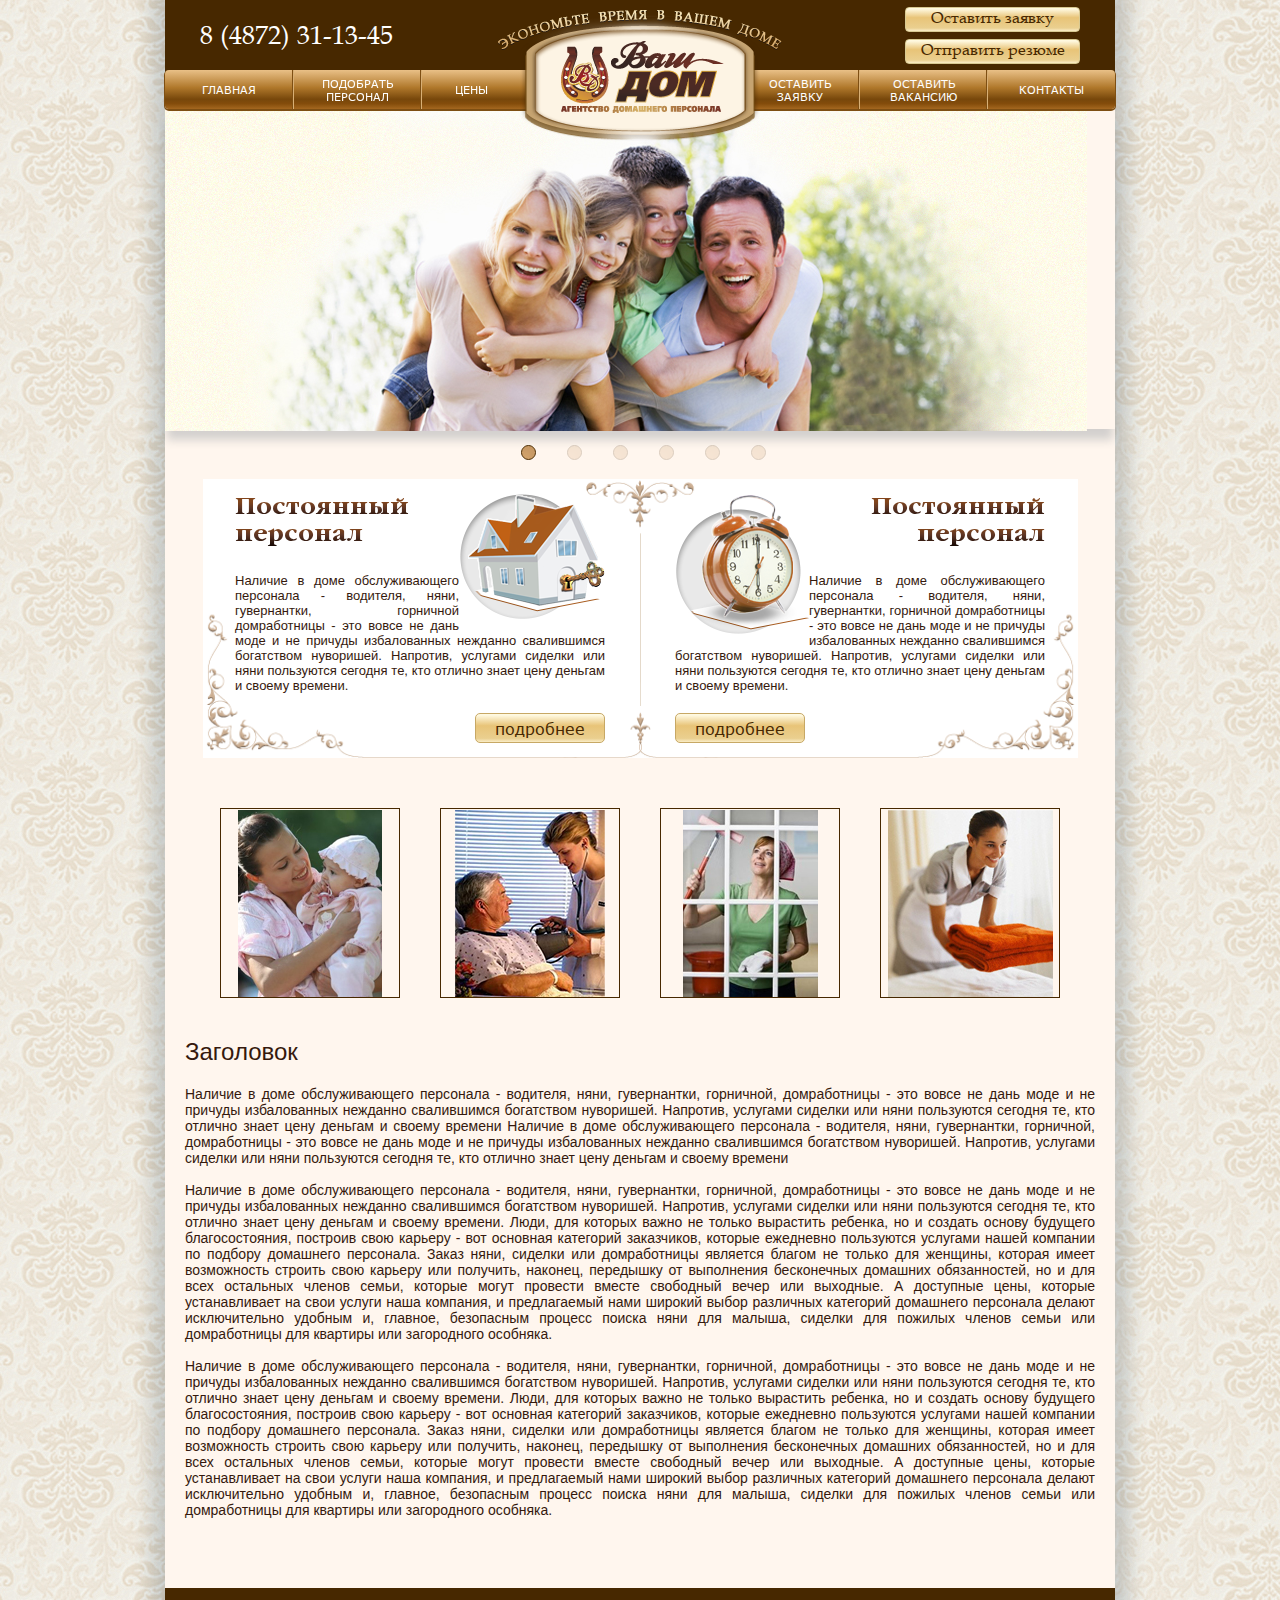
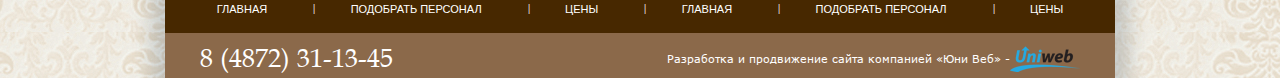
==== commit 48813cc4: "сверстал заново навигацию в header" ====
--- a/index.html
+++ b/index.html
@@ -106,39 +106,37 @@
             </div>
             <nav class="menu">
                 <ul class="menu__list">
-                    <li class="menu__item">
-                        <a href="#" class="menu__link">главная</a>
-                    </li>
-                    <li class="menu__item">
-                        <a href="list-of-employees.html" class="menu__link">подобрать<br> персонал</a>
+                    <li class="menu__list-item">
+                        <a class="menu__link" href="#">главная</a>
+                    </li>
+                    <li class="menu__list-item">
+                        <a class="menu__link" href="#">подобрать<br>персонал</a>
                         <ul class="submenu__list">
-                            <li class="submenu__item">
+                            <li class="submenu__list-item">
                                 <a class="submenu__link" href="#">о нас</a>
                             </li>
-                            <li class="submenu__item">
+                            <li class="submenu__list-item">
                                 <a class="submenu__link" href="#">задать вопрос</a>
                             </li>
-                            <li class="submenu__item">
+                            <li class="submenu__list-item">
                                 <a class="submenu__link" href="#">это интересно</a>
                             </li>
-                            <li class="submenu__item">
+                            <li class="submenu__list-item">
                                 <a class="submenu__link" href="#">отзывы</a>
                             </li>
                         </ul>
                     </li>
-                    <li class="menu__item">
-                        <a href="#" class="menu__link">цены</a>
-                    </li>
-                </ul>
-                <ul class="menu__list">
-                    <li class="menu__item">
-                        <a href="#" class="menu__link">оставить<br> заявку</a>
-                    </li>
-                    <li class="menu__item">
-                        <a href="#" class="menu__link">оставить<br> вакансию</a>
-                    </li>
-                    <li class="menu__item">
-                        <a href="#" class="menu__link">контакты</a>
+                    <li class="menu__list-item">
+                        <a class="menu__link" href="#">цены</a>
+                    </li>
+                    <li class="menu__list-item">
+                        <a class="menu__link" href="#">оставить<br>заявку</a>
+                    </li>
+                    <li class="menu__list-item">
+                        <a class="menu__link" href="#">оставить<br> вакансию</a>
+                    </li>
+                    <li class="menu__list-item">
+                        <a class="menu__link" href="#">контакты</a>
                     </li>
                 </ul>
             </nav>
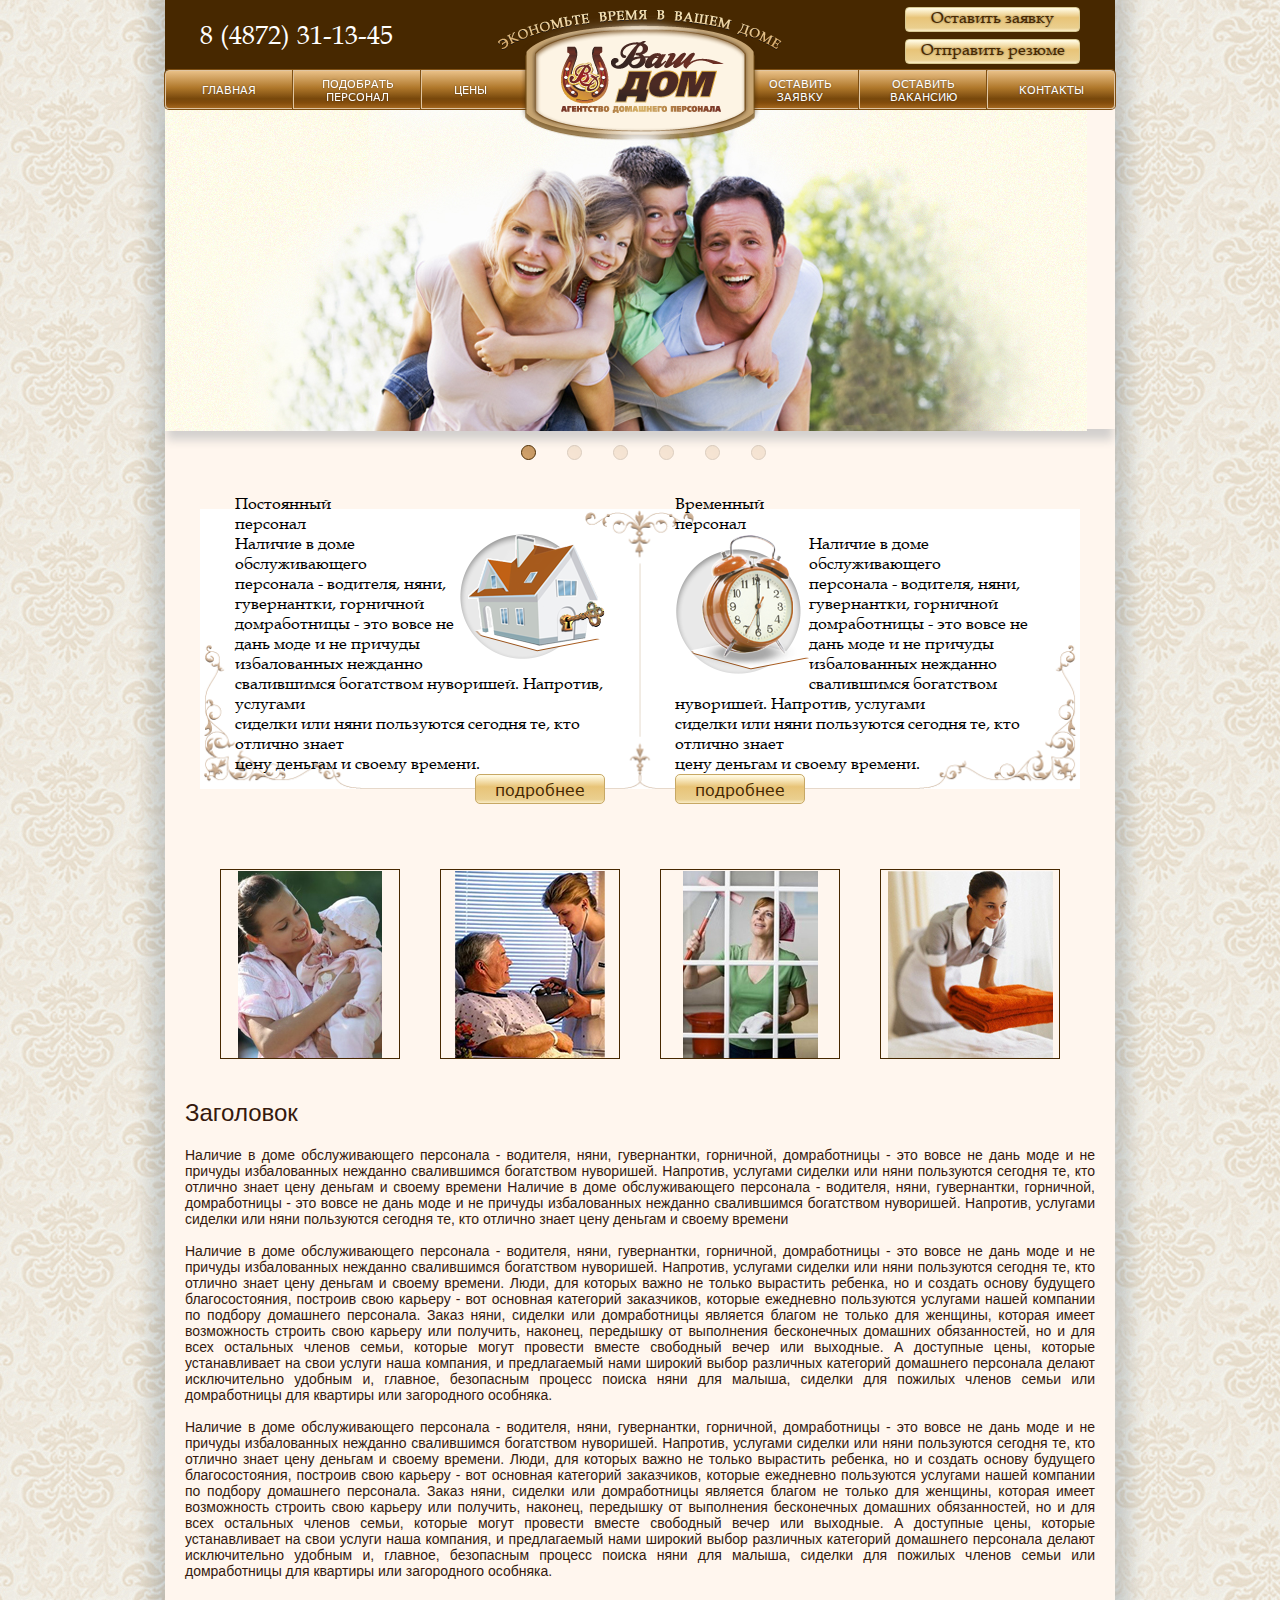
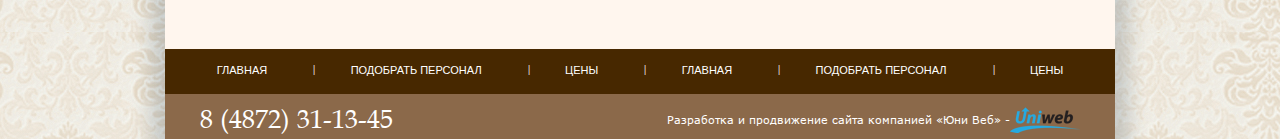
==== commit 46e70102: "переверстал секцию services на гридах" ====
--- a/index.html
+++ b/index.html
@@ -169,26 +169,55 @@
         <main class="services">
             <div class="container">
                 <div class="services__inner">
-                    <div class="services-content services-content--left">
-                        <img class="services-content__img" src="img/house-pic.png"
-                            alt="изображение дома с ключем в двери">
-                        <h2 class="services-content__title"><span>Постоянный</span><br> <span>персонал</span></h2>
-                        <p class="services-content__desc">Наличие в доме обслуживающего персонала - водителя,
-                            няни, гувернантки, горничной домработницы - это вовсе не дань моде и не причуды избалованных
-                            нежданно свалившимся богатством нуворишей. Напротив, услугами сиделки или няни пользуются
-                            сегодня те, кто отлично знает цену деньгам и своему времени.
-                        </p>
-                        <button class="services-content__btn">подробнее</button>
-                    </div>
-                    <div class="services-content services-content--right">
-                        <img class="services-content__img" src="img/alarm-pic.png" alt="изображение будильника">
-                        <h2 class="services-content__title"><span>Постоянный</span><br> <span>персонал</span></h2>
-                        <p class="services-content__desc">Наличие в доме обслуживающего персонала - водителя,
-                            няни, гувернантки, горничной домработницы - это вовсе не дань моде и не причуды избалованных
-                            нежданно свалившимся богатством нуворишей. Напротив, услугами сиделки или няни пользуются
-                            сегодня те, кто отлично знает цену деньгам и своему времени.
-                        </p>
-                        <button class="services-content__btn">подробнее</button>
+                    <div class="services-content services-content--permanent">
+                        <div class="title__wrapper">
+                            <h2 class="services-content__heading"><span>Постоянный</span><br> <span>персонал</span></h2>
+                        </div>
+                        <div class="services-content__image">
+                            <img class="services-content__img" src="img/house-pic.png"
+                                alt="изображение дома с ключем в двери">
+                        </div>
+                        <div class="services-content__text">
+                            <p class="services-content__description">Наличие в доме обслуживающего<br> персонала -
+                                водителя,
+                                няни,<br> гувернантки, горничной<br> домработницы - это вовсе не<br>
+                            </p>
+                        </div>
+                        <div class="services-content__bottom-text">
+                            <p class="services-content__paragraph">
+                                дань моде и не причуды избалованных нежданно свалившимся богатством нуворишей.
+                                Напротив, услугами<br> сиделки или няни
+                                пользуются сегодня те, кто отлично знает<br> цену деньгам и своему времени.
+                            </p>
+                        </div>
+                        <div class="services-content__button">
+                            <button class="services-content__btn">подробнее</button>
+                        </div>
+                    </div>
+                    <div class="services-content services-content--temporary">
+                        <div class="title__wrapper">
+                            <h2 class="services-content__heading"><span>Временный</span><br> <span>персонал</span></h2>
+                        </div>
+                        <div class="services-content__image">
+                            <img class="services-content__img" src="img/alarm-pic.png" alt="изображение будильника">
+                        </div>
+                        <div class="services-content__text">
+                            <p class="services-content__description">Наличие в доме обслуживающего<br> персонала -
+                                водителя,
+                                няни,<br> гувернантки, горничной<br> домработницы - это вовсе не<br>
+                            </p>
+                        </div>
+                        <div class="services-content__bottom-text">
+                            <p class="services-content__paragraph">
+                                дань моде и не причуды избалованных нежданно свалившимся богатством
+                                нуворишей.
+                                Напротив, услугами<br> сиделки или няни
+                                пользуются сегодня те, кто отлично знает<br> цену деньгам и своему времени.
+                            </p>
+                        </div>
+                        <div class="services-content__button">
+                            <button class="services-content__btn">подробнее</button>
+                        </div>
                     </div>
                 </div>
                 <div class="main-carousel">
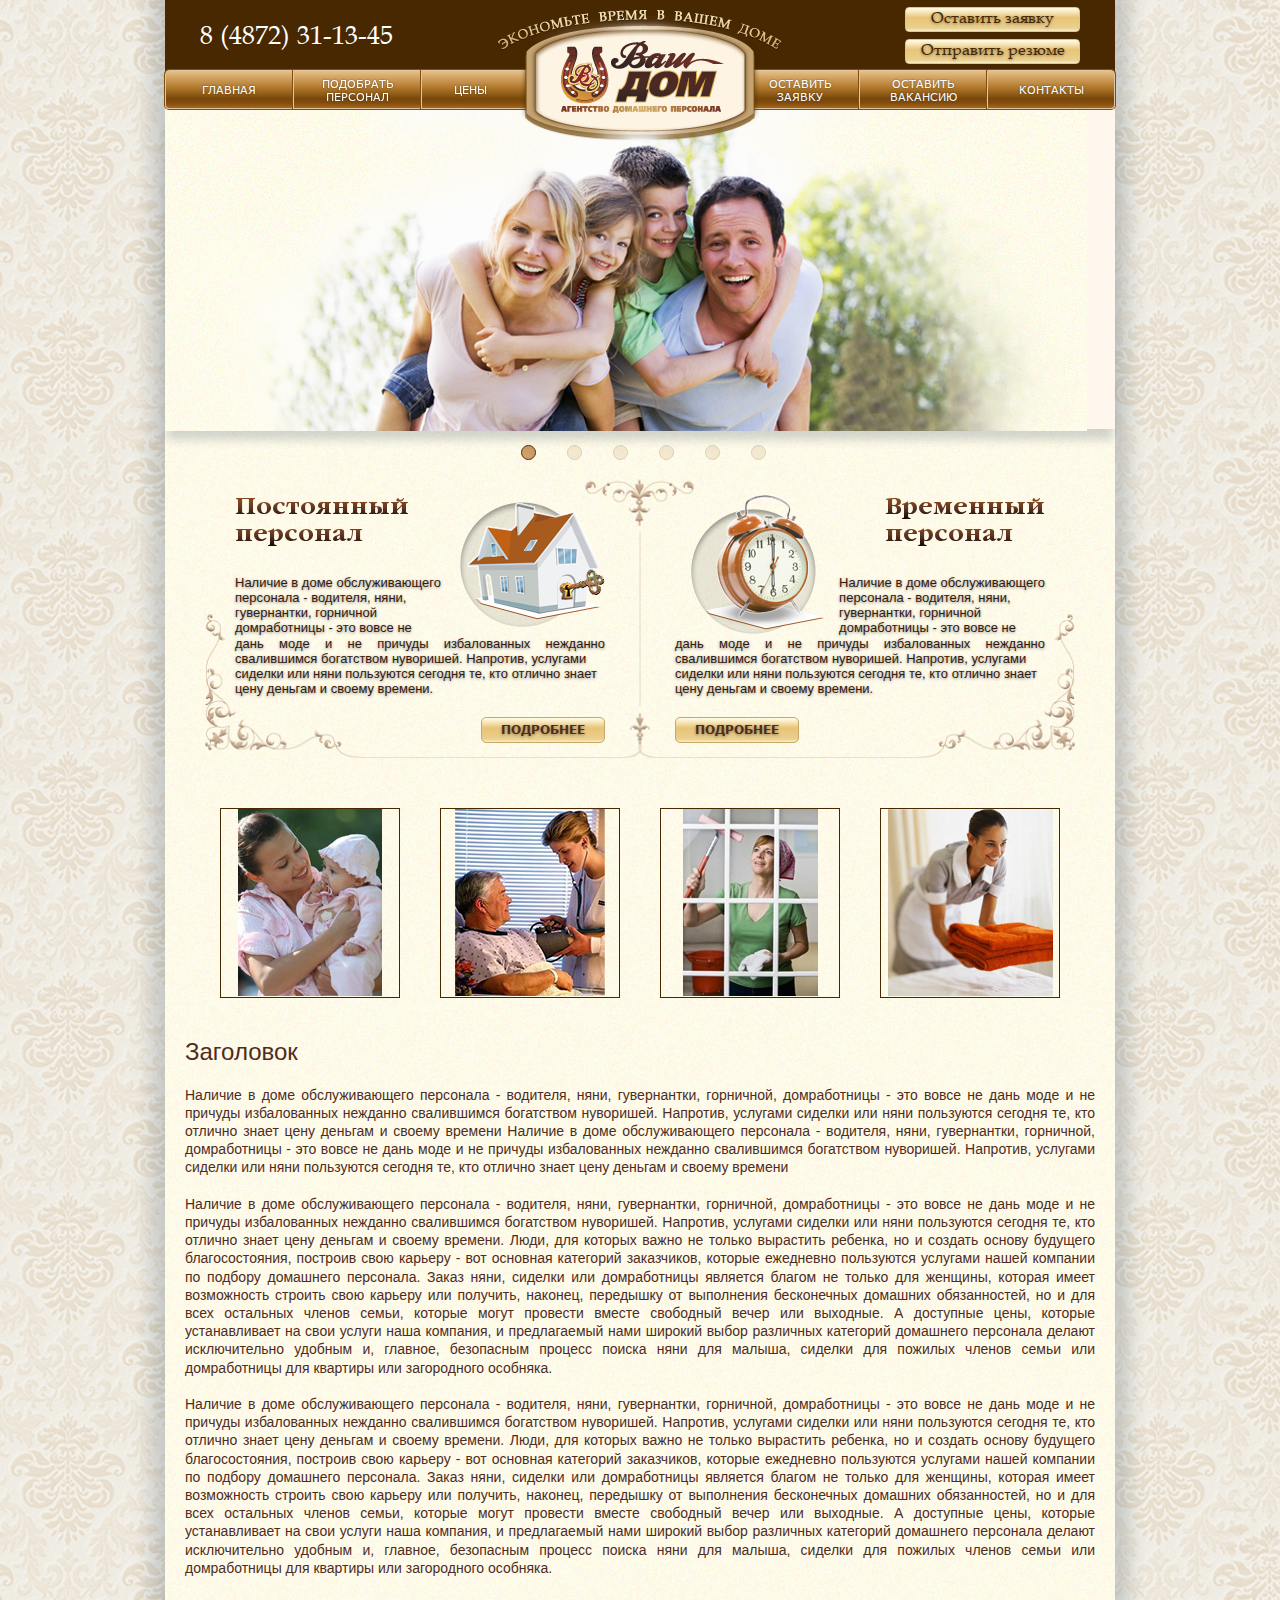
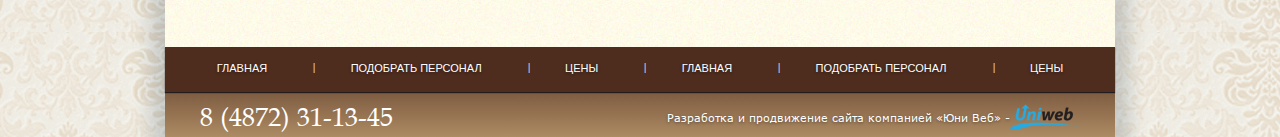
==== commit 63307a15: "пофиксил орнамент в сеции recruit-staff" ====
--- a/index.html
+++ b/index.html
@@ -110,7 +110,7 @@
                         <a class="menu__link" href="#">главная</a>
                     </li>
                     <li class="menu__list-item">
-                        <a class="menu__link" href="#">подобрать<br>персонал</a>
+                        <a class="menu__link" href="list-of-employees.html">подобрать<br>персонал</a>
                         <ul class="submenu__list">
                             <li class="submenu__list-item">
                                 <a class="submenu__link" href="#">о нас</a>
@@ -291,7 +291,7 @@
                             <a href="#" class="nav__link">главная</a>
                         </li>
                         <li class="nav__item">
-                            <a href="#" class="nav__link" target="_blank">подобрать персонал</a>
+                            <a href="list-of-employees.html" class="nav__link">подобрать персонал</a>
                         </li>
                         <li class="nav__item">
                             <a href="#" class="nav__link">цены</a>
